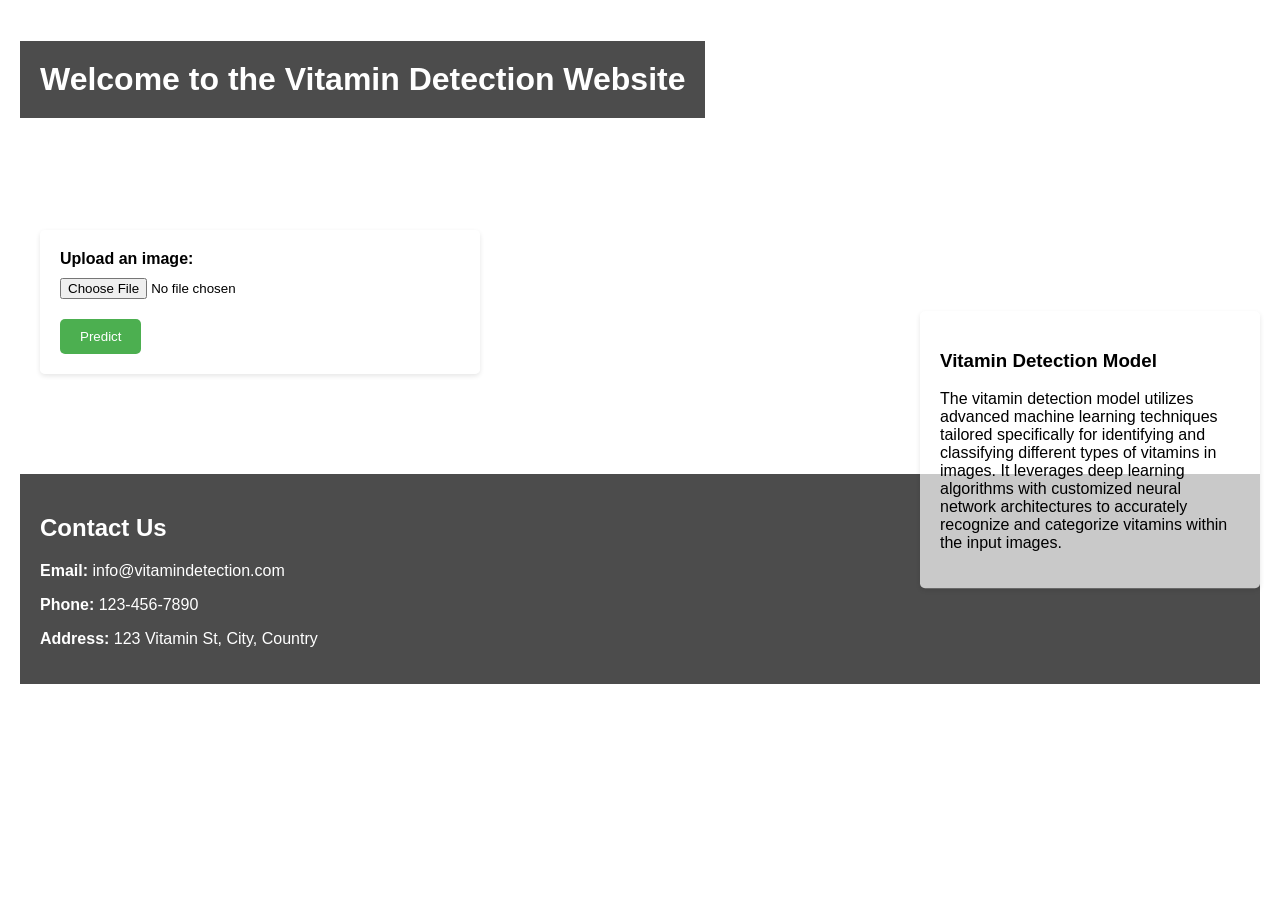
==== 5. Project Executable Files/Flask/index.html @ 420d2318 "Applied working updates" ====
<!DOCTYPE html>
<html lang="en">

<head>
    <meta charset="UTF-8">
    <meta http-equiv="X-UA-Compatible" content="IE=edge">
    <meta name="viewport" content="width=device-width, initial-scale=1.0">
    <title>Vitamin Detection</title>
    <style>
   
        body {
            font-family: Arial, sans-serif;
            background-image: url("file:///C:/Users/hp/Desktop/23.jpg");
            background-repeat: no-repeat;
            background-size: cover;
            margin: 0;
            padding: 20px;
            animation-name: FadeIn;
            animation-duration: 5s;
            animation-fill-mode: forwards;
        }
          @keyframes fadeIn {
        from {
            opacity: 0; /* Start position of the animation */
        }
        to {
            opacity: 1; /* End position of the animation */
        }
          #vitamin-detection-note {
            /* Existing styles */
            animation-name: fadeIn; /* Name of the animation */
            animation-duration: 5s; /* Duration of the animation */
        }
    }
    #contact {
    margin-top: 100px; /* Push down the contact section */
    background-color: rgba(0, 0, 0, 0.7); /* Set transparent black background */
    color: #fff; /* Set text color to white */
    padding: 20px; /* Add padding for better visibility */
}
#vitamin-detection-note {
    background-color: rgba(255, 255, 255, 0.7); /* Transparent white background */
    padding: 20px;
    border-radius: 5px;
    box-shadow: 0 2px 5px rgba(0, 0, 0, 0.1);
    max-width: 300px;
}


     h1 {
    color: #fff; 
    text-align: left;
    animation-name: slideInLeft;
    animation-duration: 5s; 
    background-color: rgba(0, 0, 0, 0.7); /* Set transparent black background */
    padding: 20px; /* Add padding for better visibility */
    display: inline-block; /* Change the display property to inline-block */
}



@keyframes slideInLeft {
    from {
        margin-left: 100%; /* Start position of the animation */
        opacity: 0;
    }

    to {
        margin-left: 0; /* End position of the animation */
        opacity: 1;
    }
}



       form {
    text-align: left; 
    max-width: 400px;
    margin: 90px auto;
    padding: 20px;
    background-color: rgba(255, 255, 255, 0.7); /* Set transparent white background */
    border-radius: 5px;
    box-shadow: 0 2px 5px rgba(0, 0, 0, 0.1);
    margin-left: 20px; /* Add this line to shift the whole form towards the left */
    animation-name: slideInLeft; /* Name of the animation */
    animation-duration: 5s; /* Duration of the animation */
}

@keyframes fadeIn {
    from {
        opacity: 0; /* Start position of the animation */
    }
    to {
        opacity: 1; /* End position of the animation */
    }
}


        label {
            display: block;
            margin-bottom: 10px;
            font-weight: bold; 
        }

        input[type="file"] {
            display: block;
            margin-bottom: 20px;
            text-align: left; 
        }

        button[type="submit"] {
            background-color: #4CAF50;
            color: #fff;
            padding: 10px 20px;
            border: none;
            border-radius: 5px;
            cursor: pointer;
            text-align: left; 
        }

        button[type="submit"]:hover {
            background-color: #45a049;
        }
    </style>
</head>

<body>

    <h1>Welcome to the Vitamin Detection Website</h1>
    <form action="/predict" method="post" enctype="multipart/form-data">
        <label for="imageUpload">Upload an image:</label>
        <input type="file" id="imageUpload" name="imageUpload" accept="image/*" required>
        <button type="submit">Predict</button>
    </form>
    <!-- Other existing content -->

    <!-- Contact Us Section -->
     <!-- Contact Us Section -->
<section id="contact">
    <h2>Contact Us</h2>
    <div class="contact-info">
        <p><strong>Email:</strong> info@vitamindetection.com</p>
        <p><strong>Phone:</strong> 123-456-7890</p>
        <p><strong>Address:</strong> 123 Vitamin St, City, Country</p>
    </div>
</section>
<div id="vitamin-detection-note" style="position: fixed; top: 50%; right: 20px; transform: translateY(-50%); background-color: rgba(255, 255, 255, 0.7); padding: 20px; border-radius: 5px; box-shadow: 0 2px 5px rgba(0, 0, 0, 0.1); max-width: 300px;">
    <h3>Vitamin Detection Model</h3>
    <p>The vitamin detection model utilizes advanced machine learning techniques tailored specifically for identifying and classifying different types of vitamins in images. It leverages deep learning algorithms with customized neural network architectures to accurately recognize and categorize vitamins within the input images.</p>
</div>

    </section>
</body>


</html>
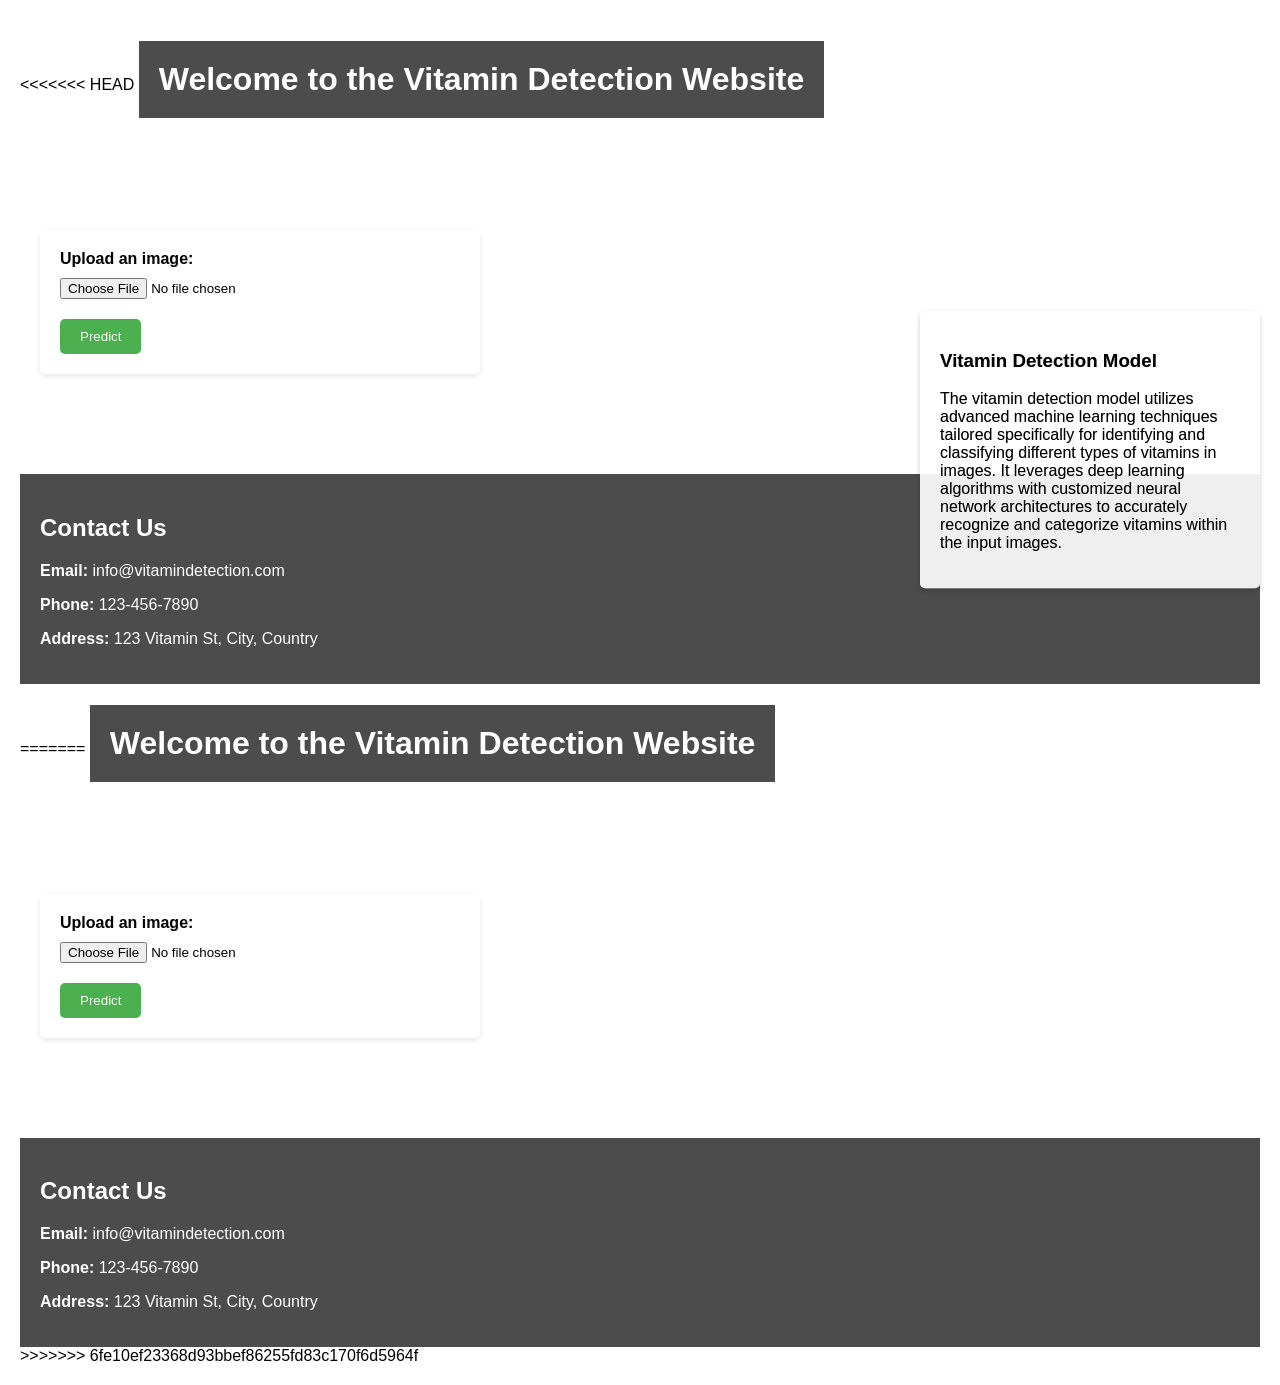
==== commit aa752554: "merge fix" ====
--- a/5. Project Executable Files/Flask/index.html
+++ b/5. Project Executable Files/Flask/index.html
@@ -1,3 +1,4 @@
+<<<<<<< HEAD
 <!DOCTYPE html>
 <html lang="en">
 
@@ -154,3 +155,161 @@
 
 
 </html>
+=======
+<!DOCTYPE html>
+<html lang="en">
+
+<head>
+    <meta charset="UTF-8">
+    <meta http-equiv="X-UA-Compatible" content="IE=edge">
+    <meta name="viewport" content="width=device-width, initial-scale=1.0">
+    <title>Vitamin Detection</title>
+    <style>
+   
+        body {
+            font-family: Arial, sans-serif;
+            background-image: url("file:///C:/Users/hp/Desktop/23.jpg");
+            background-repeat: no-repeat;
+            background-size: cover;
+            margin: 0;
+            padding: 20px;
+            animation-name: FadeIn;
+            animation-duration: 5s;
+            animation-fill-mode: forwards;
+        }
+          @keyframes fadeIn {
+        from {
+            opacity: 0; /* Start position of the animation */
+        }
+        to {
+            opacity: 1; /* End position of the animation */
+        }
+          #vitamin-detection-note {
+            /* Existing styles */
+            animation-name: fadeIn; /* Name of the animation */
+            animation-duration: 5s; /* Duration of the animation */
+        }
+    }
+    #contact {
+    margin-top: 100px; /* Push down the contact section */
+    background-color: rgba(0, 0, 0, 0.7); /* Set transparent black background */
+    color: #fff; /* Set text color to white */
+    padding: 20px; /* Add padding for better visibility */
+}
+#vitamin-detection-note {
+    background-color: rgba(255, 255, 255, 0.7); /* Transparent white background */
+    padding: 20px;
+    border-radius: 5px;
+    box-shadow: 0 2px 5px rgba(0, 0, 0, 0.1);
+    max-width: 300px;
+}
+
+
+     h1 {
+    color: #fff; 
+    text-align: left;
+    animation-name: slideInLeft;
+    animation-duration: 5s; 
+    background-color: rgba(0, 0, 0, 0.7); /* Set transparent black background */
+    padding: 20px; /* Add padding for better visibility */
+    display: inline-block; /* Change the display property to inline-block */
+}
+
+
+
+@keyframes slideInLeft {
+    from {
+        margin-left: 100%; /* Start position of the animation */
+        opacity: 0;
+    }
+
+    to {
+        margin-left: 0; /* End position of the animation */
+        opacity: 1;
+    }
+}
+
+
+
+       form {
+    text-align: left; 
+    max-width: 400px;
+    margin: 90px auto;
+    padding: 20px;
+    background-color: rgba(255, 255, 255, 0.7); /* Set transparent white background */
+    border-radius: 5px;
+    box-shadow: 0 2px 5px rgba(0, 0, 0, 0.1);
+    margin-left: 20px; /* Add this line to shift the whole form towards the left */
+    animation-name: slideInLeft; /* Name of the animation */
+    animation-duration: 5s; /* Duration of the animation */
+}
+
+@keyframes fadeIn {
+    from {
+        opacity: 0; /* Start position of the animation */
+    }
+    to {
+        opacity: 1; /* End position of the animation */
+    }
+}
+
+
+        label {
+            display: block;
+            margin-bottom: 10px;
+            font-weight: bold; 
+        }
+
+        input[type="file"] {
+            display: block;
+            margin-bottom: 20px;
+            text-align: left; 
+        }
+
+        button[type="submit"] {
+            background-color: #4CAF50;
+            color: #fff;
+            padding: 10px 20px;
+            border: none;
+            border-radius: 5px;
+            cursor: pointer;
+            text-align: left; 
+        }
+
+        button[type="submit"]:hover {
+            background-color: #45a049;
+        }
+    </style>
+</head>
+
+<body>
+
+    <h1>Welcome to the Vitamin Detection Website</h1>
+    <form action="/predict" method="post" enctype="multipart/form-data">
+        <label for="imageUpload">Upload an image:</label>
+        <input type="file" id="imageUpload" name="imageUpload" accept="image/*" required>
+        <button type="submit">Predict</button>
+    </form>
+    <!-- Other existing content -->
+
+    <!-- Contact Us Section -->
+     <!-- Contact Us Section -->
+<section id="contact">
+    <h2>Contact Us</h2>
+    <div class="contact-info">
+        <p><strong>Email:</strong> info@vitamindetection.com</p>
+        <p><strong>Phone:</strong> 123-456-7890</p>
+        <p><strong>Address:</strong> 123 Vitamin St, City, Country</p>
+    </div>
+</section>
+<div id="vitamin-detection-note" style="position: fixed; top: 50%; right: 20px; transform: translateY(-50%); background-color: rgba(255, 255, 255, 0.7); padding: 20px; border-radius: 5px; box-shadow: 0 2px 5px rgba(0, 0, 0, 0.1); max-width: 300px;">
+    <h3>Vitamin Detection Model</h3>
+    <p>The vitamin detection model utilizes advanced machine learning techniques tailored specifically for identifying and classifying different types of vitamins in images. It leverages deep learning algorithms with customized neural network architectures to accurately recognize and categorize vitamins within the input images.</p>
+</div>
+
+    </section>
+</body>
+
+
+</html>
+>>>>>>> 6fe10ef23368d93bbef86255fd83c170f6d5964f
